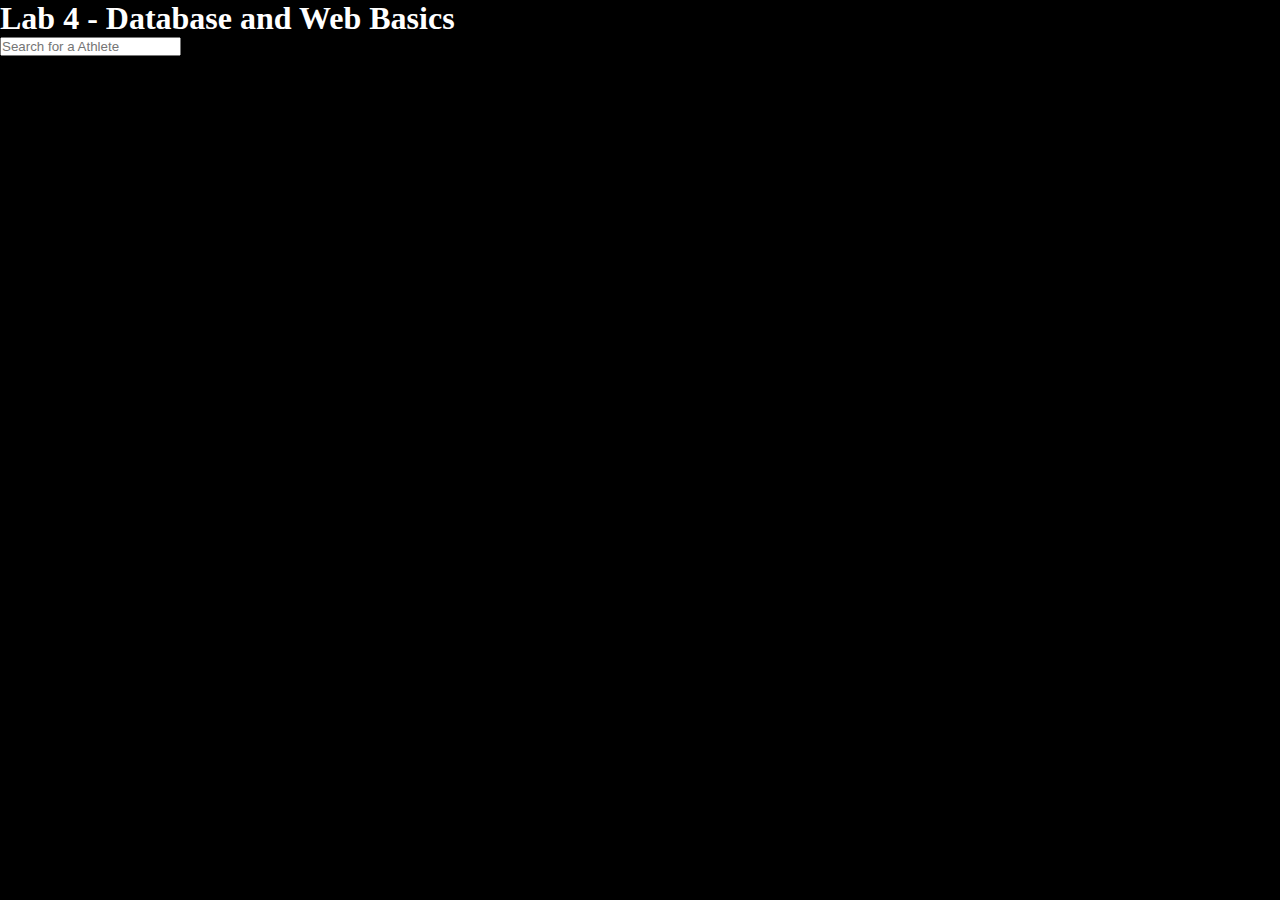
==== public/index.html @ b50870e2 "updated" ====
<!DOCTYPE html>
<html lang="en">
<head>
    <meta charset="UTF-8">
    <meta http-equiv="X-UA-Compatible" content="IE=edge">
    <meta name="viewport" content="width=device-width, initial-scale=1.0">
    <title>Lab 4 - Database and Web Basics</title>
    <link rel="stylesheet" href="./styles.css">
    
</head>
<body>
    <h1>Lab 4 - Database and Web Basics</h1>
    <div id="searchwrapper">
        <input type="text" name="searchBar" id="searchBar" placeholder="Search for a Athlete" />
    </div>
    <ul id="summer-list"></ul>
    <script src="app.js"></script>
</body>
</html>
---- public/styles.css ----
* {
    box-sizing: border-box;
    margin: 0;
    padding: 0;
}

body {
    background-color: black;
    color: white;
}
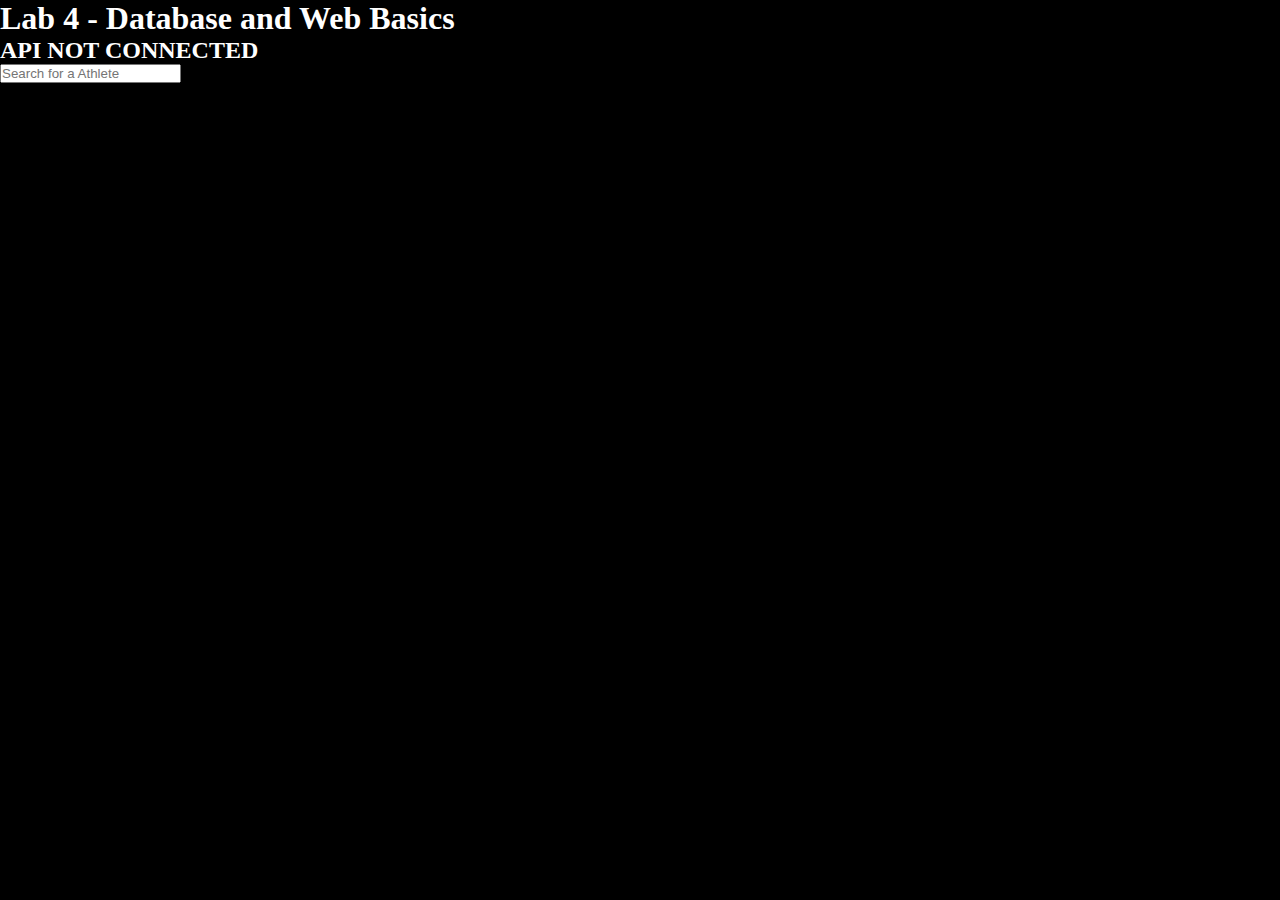
==== commit 07b1de61: "updated" ====
--- a/public/index.html
+++ b/public/index.html
@@ -10,6 +10,7 @@
 </head>
 <body>
     <h1>Lab 4 - Database and Web Basics</h1>
+    <h2 id="status"></h2>
     <div id="searchwrapper">
         <input type="text" name="searchBar" id="searchBar" placeholder="Search for a Athlete" />
     </div>
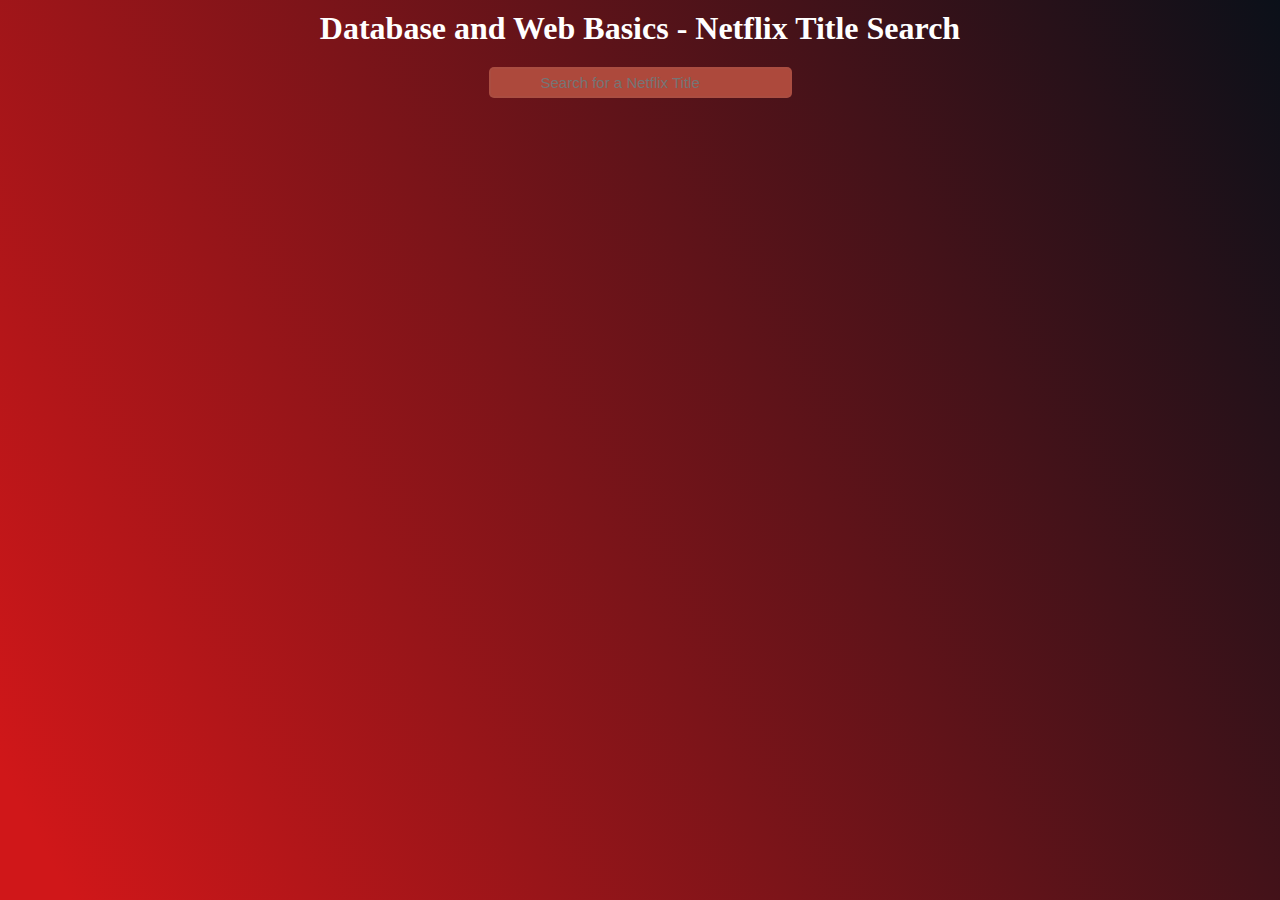
==== commit dc90a074: "updated" ====
--- a/public/index.html
+++ b/public/index.html
@@ -9,12 +9,14 @@
     
 </head>
 <body>
-    <h1>Lab 4 - Database and Web Basics</h1>
+    <h1>Database and Web Basics - Netflix Title Search</h1>
     <h2 id="status"></h2>
     <div id="searchwrapper">
-        <input type="text" name="searchBar" id="searchBar" placeholder="Search for a Athlete" />
+        <input type="text" name="searchBar" id="searchBar" placeholder="Search for a Netflix Title" />
     </div>
-    <ul id="summer-list"></ul>
+    <ul id="title-list">
+        
+    </ul>
     <script src="app.js"></script>
 </body>
 </html>--- a/public/styles.css
+++ b/public/styles.css
@@ -4,7 +4,35 @@
     padding: 0;
 }
 
-body {
-    background-color: black;
+html {
+    background-color: #d01719;
+    background-image: linear-gradient(62deg, #d01719 4%, #0b1019 100%);
+    height: 100%;
     color: white;
+}
+
+h1 {
+    text-align: center;
+    margin: 10px;
+}
+
+#searchwrapper {
+    text-align: center;
+}
+
+#searchBar {
+    margin: 10px;
+    padding: 5px 50px 5px 50px;
+    background: rgb(173, 73, 60);
+    border:2px solid rgba(129, 129, 129, 0.075);
+    border-radius: 5px;
+    font-size: 15px;
+}
+
+#title-list li {
+    background-color: rgba(0, 0, 0, 0.582);
+    margin: 10px;
+    padding: 100px;
+    border-radius: 10px;
+    list-style: none;
 }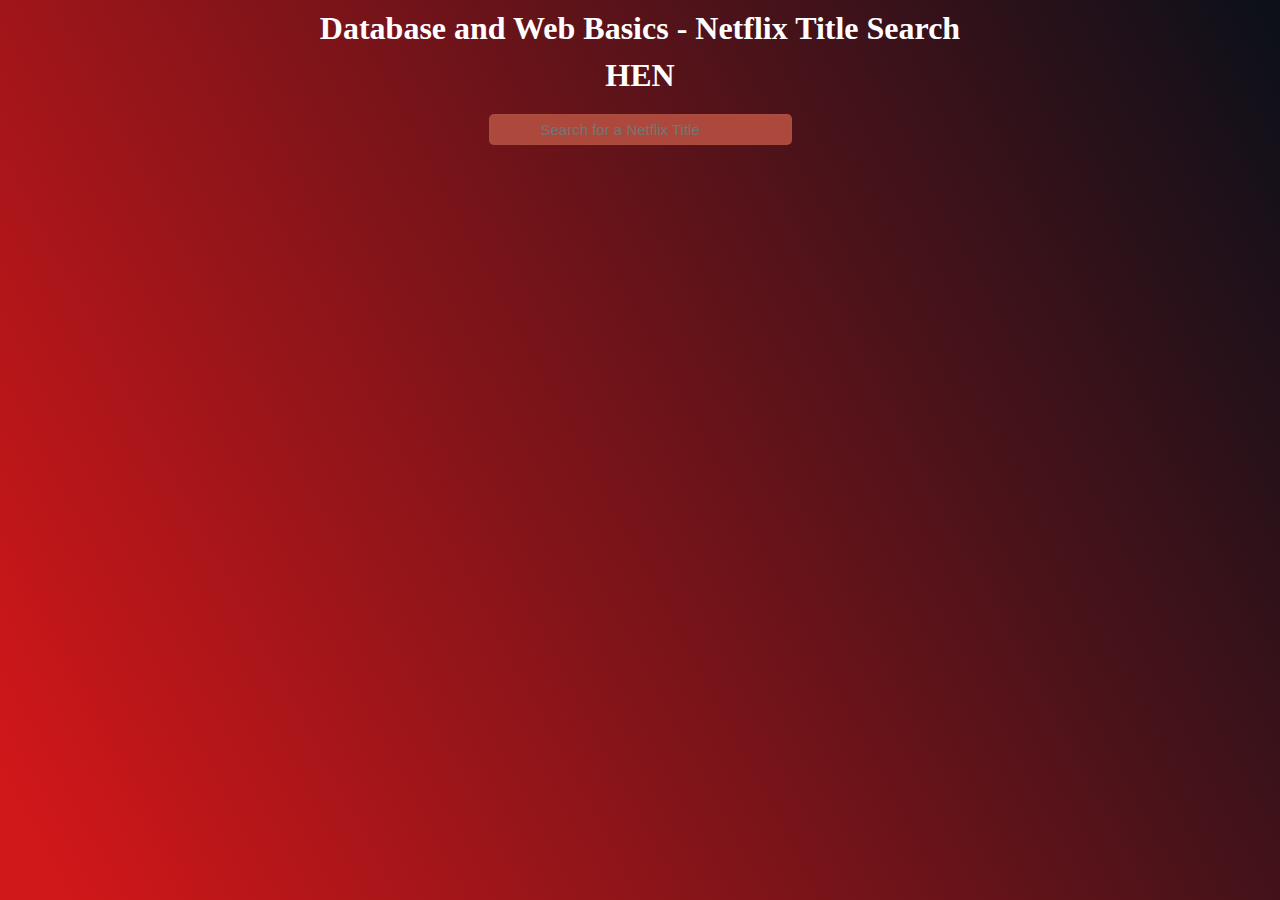
==== commit db80afea: "updated" ====
--- a/public/index.html
+++ b/public/index.html
@@ -10,6 +10,7 @@
 </head>
 <body>
     <h1>Database and Web Basics - Netflix Title Search</h1>
+    <h1>HEN</h1>
     <h2 id="status"></h2>
     <div id="searchwrapper">
         <input type="text" name="searchBar" id="searchBar" placeholder="Search for a Netflix Title" />
@@ -19,4 +20,4 @@
     </ul>
     <script src="app.js"></script>
 </body>
-</html>+</html>
--- a/public/styles.css
+++ b/public/styles.css
@@ -7,6 +7,8 @@
 html {
     background-color: #d01719;
     background-image: linear-gradient(62deg, #d01719 4%, #0b1019 100%);
+    background-attachment: fixed;
+    background-repeat: no-repeat;
     height: 100%;
     color: white;
 }
@@ -31,8 +33,39 @@
 
 #title-list li {
     background-color: rgba(0, 0, 0, 0.582);
-    margin: 10px;
-    padding: 100px;
+    margin: 10px 50px 10px 50px;
+    padding: 50px;
     border-radius: 10px;
     list-style: none;
+}
+
+.header {
+    display: flex;
+}
+
+.header p {
+    margin: 0 5px 0 0;
+}
+
+.title {
+    display: flex;
+    flex-direction: row;
+    align-items: center;
+    margin: 0 0 5px 0;
+    padding: 5px 0 5px 0;
+    border-bottom: 2px solid rgba(255, 255, 255, 0.603);
+}
+
+.title p {
+    margin: 0 10px 0 10px;
+    font-size: 1.2rem;
+}
+
+.cast {
+    margin: 10px 0 10px 0;
+    font-size: 0.9rem;
+}
+
+.cast p {
+    margin: 5px 0 5px 0;
 }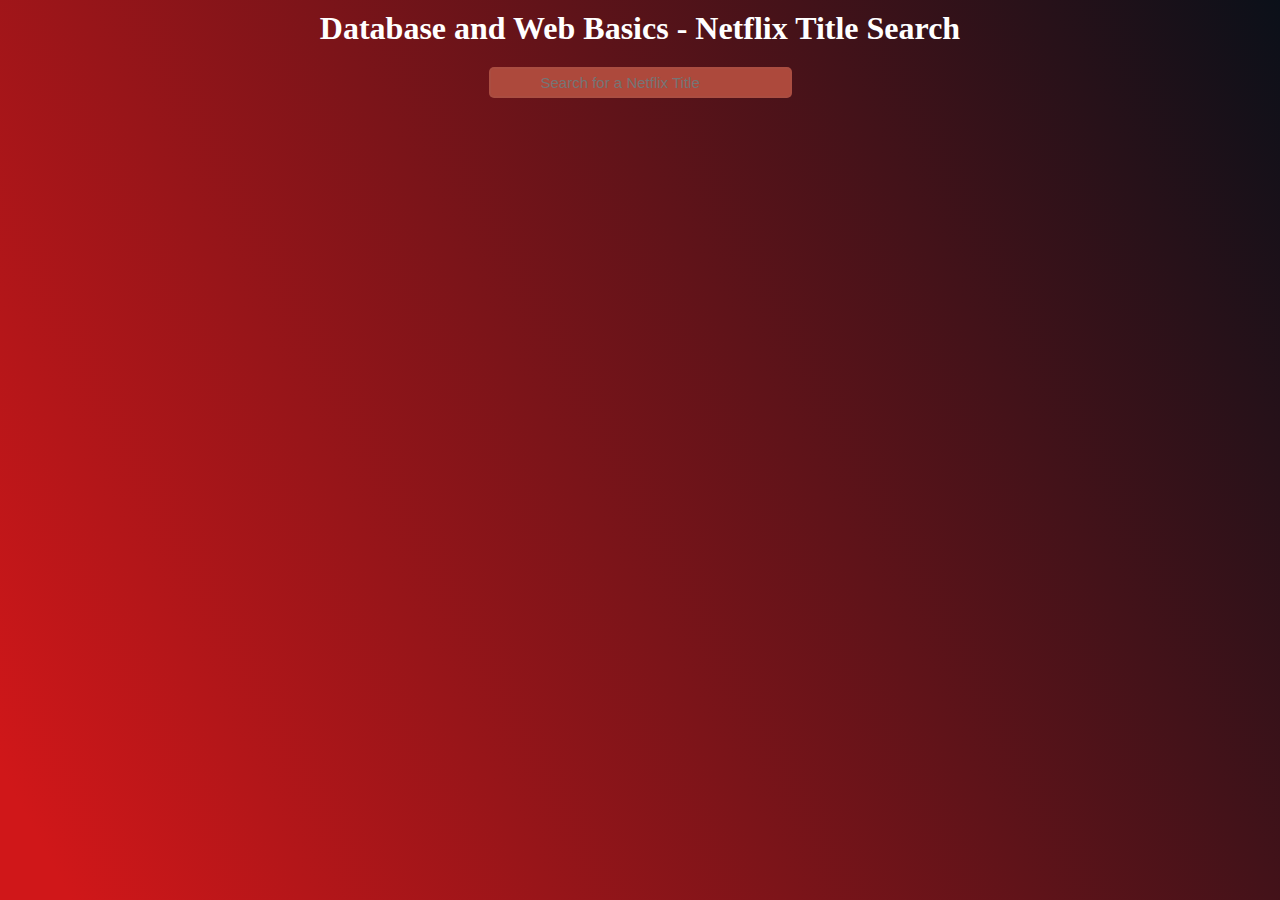
==== commit 6ad17e02: "removed header" ====
--- a/public/index.html
+++ b/public/index.html
@@ -10,7 +10,6 @@
 </head>
 <body>
     <h1>Database and Web Basics - Netflix Title Search</h1>
-    <h1>HEN</h1>
     <h2 id="status"></h2>
     <div id="searchwrapper">
         <input type="text" name="searchBar" id="searchBar" placeholder="Search for a Netflix Title" />
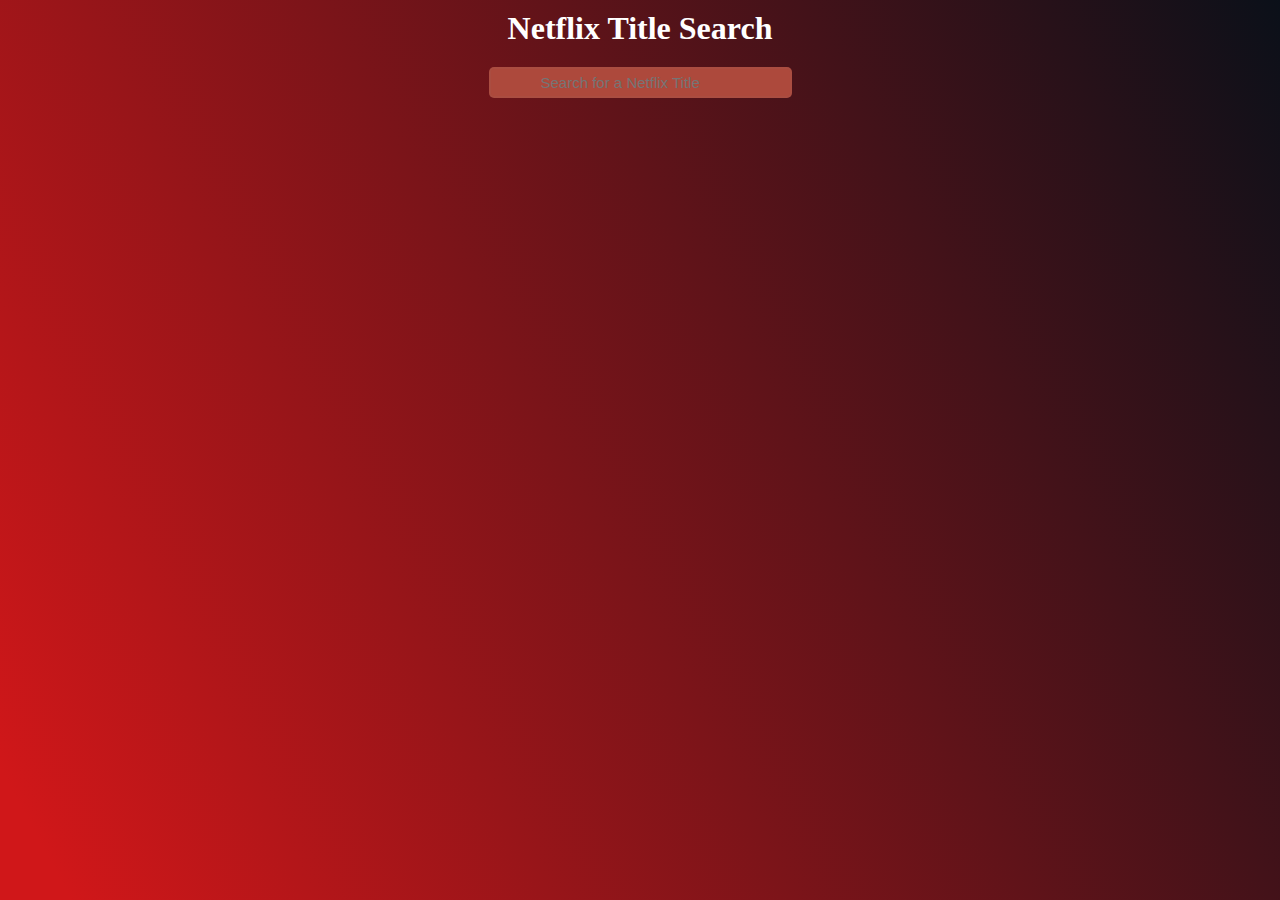
==== commit 235be97f: "updated html" ====
--- a/public/index.html
+++ b/public/index.html
@@ -4,12 +4,12 @@
     <meta charset="UTF-8">
     <meta http-equiv="X-UA-Compatible" content="IE=edge">
     <meta name="viewport" content="width=device-width, initial-scale=1.0">
-    <title>Lab 4 - Database and Web Basics</title>
+    <title>Database and Web Basics</title>
     <link rel="stylesheet" href="./styles.css">
     
 </head>
 <body>
-    <h1>Database and Web Basics - Netflix Title Search</h1>
+    <h1>Netflix Title Search</h1>
     <h2 id="status"></h2>
     <div id="searchwrapper">
         <input type="text" name="searchBar" id="searchBar" placeholder="Search for a Netflix Title" />
